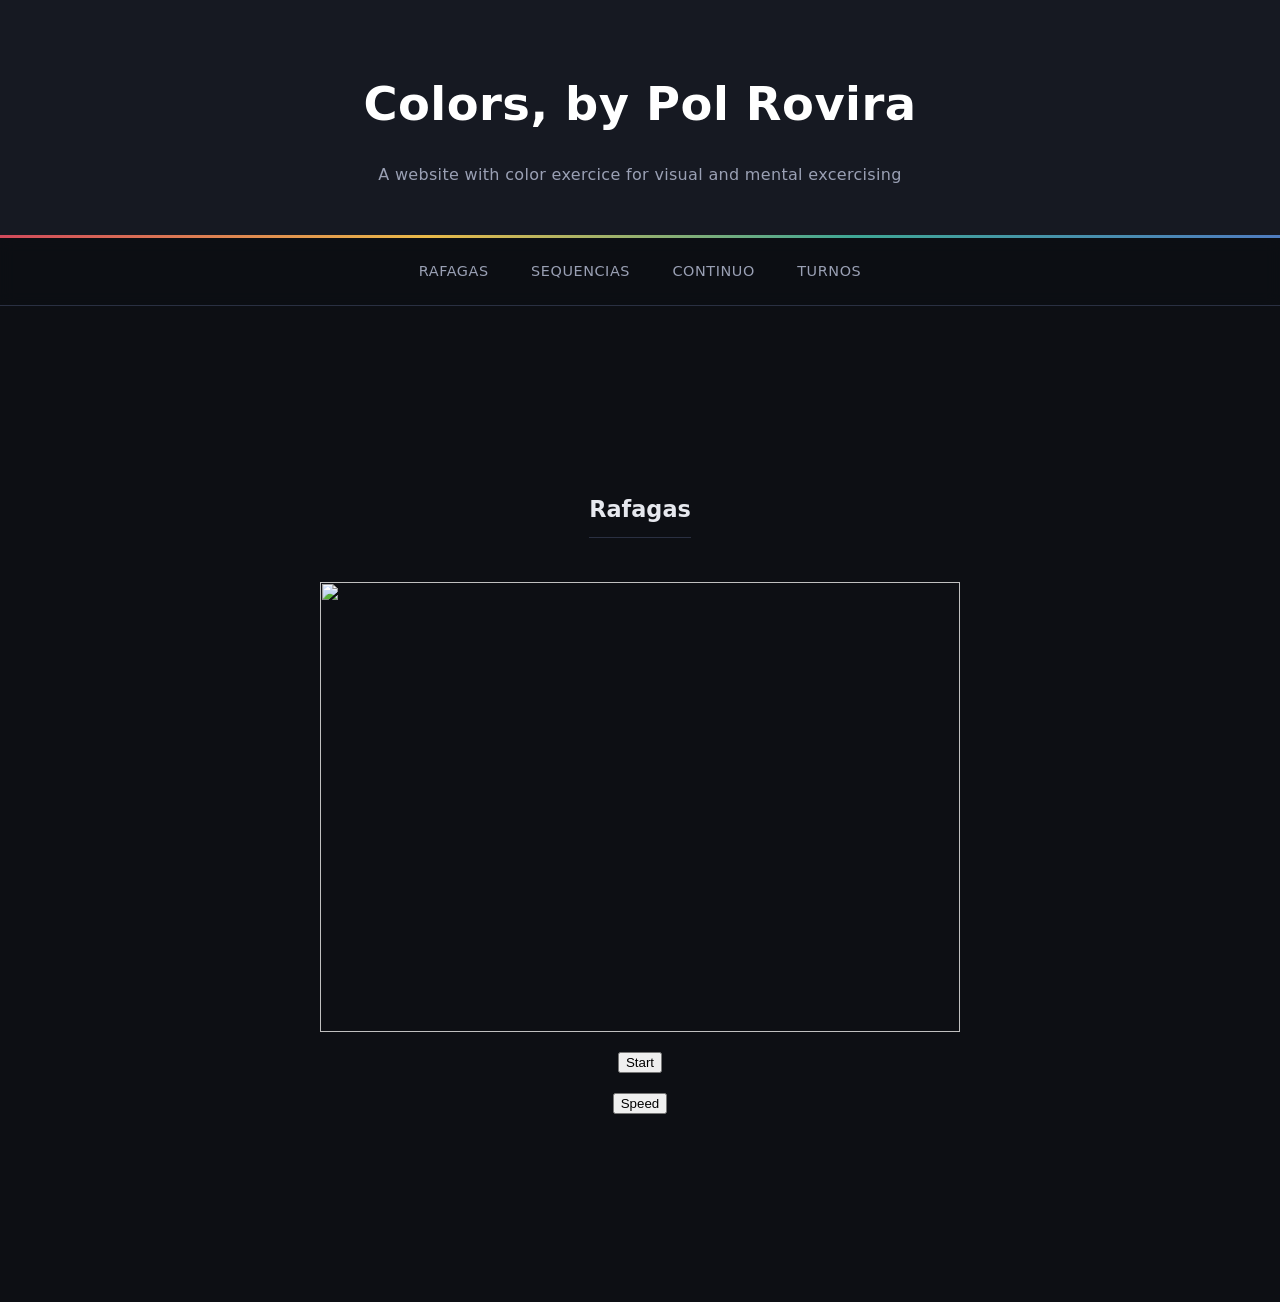
==== pages/rafagas.html @ b86105ac "Im stupid Im stupid" ====
<!DOCTYPE html>
<html lang="es">
<head>
    <meta charset="UTF-8">
    <meta name="viewport" content="width=device-width, initial-scale=1.0">
    <link rel="stylesheet" href="../src/styles.css">
    <title>Colors, by Pol Rovira</title>
</head>
<body>
    <header>
        <h1>Colors, by Pol Rovira</h1>
        <h2>A website with color exercice for visual and mental excercising</h2>
    </header>
    <nav>
        <ul>
            <li>Rafagas</li>
            <li>Sequencias</li>
            <li>Continuo</li>
            <li>Turnos</li> 
        </ul>
    </nav>
    <main>
        <h2>Rafagas</h2>
        <div id="container">
            <img src="">
        </div>
        <button id="start">Start</button>
        <button id="speed">Speed</button>
    </main>
    <script>
        const container = document.querySelector("div");
        const image = container.querySelector('img');
        const startBtn = document.querySelector("#start");
        const speedBtn = document.querySelector("#speed");

        const imgs = [
            '../assets/color_black.svg',
            '../assets/color_blue.svg',
            '../assets/color_green.svg',
            '../assets/color_orange.svg',
            '../assets/color_white.svg',
            '../assets/position_kneel.svg',
            '../assets/position_sit.svg',
            '../assets/position_stand.svg',
        ]

        let delay = 2000;
        let intervalId = null;
        let count = 0;
        const max = 25;

        function stop(){
            clearInterval(intervalId);
            intervalId = null;
        }

        function start(){
            stop();
            count = 0;
            intervalId = setInterval(imgChange, delay);
        }

        function imgChange(){
            const randomIndex = Math.floor(Math.random() * imgs.length);
            image.src = imgs[randomIndex];
            count++;
            if(count >= max) stop();
        }

        startBtn.addEventListener("click", start);

        speedBtn.addEventListener("click", () => {
            delay = Math.max(100, delay * 0.8);
            if(intervalId !== null){
                start();
            }
        })
    </script>
    <style>
       main {
            min-height: 100vh;
            display: flex;
            flex-direction: column;
            align-items: center;
            justify-content: center;
            gap: 20px;
        }

        #container {
            width: 50vw;
            height: 50vh;
            display: flex;
            justify-content: center;
            align-items: center;
        }

        #container img {
            width: 100%;
            height: 100%;
            object-fit: contain;
        }
    </style>
</body>
</html>
---- src/styles.css ----
/* ===== Base ===== */
:root {
    --bg: #0d0f14;
    --surface: #161922;
    --surface-raised: #1d2230;
    --border: #2a3042;
    --text: #e6e8ee;
    --text-muted: #9aa0b4;
    --accent: #c9a227;
    --red: #d1495b;
    --yellow: #e9b949;
    --green: #3fa796;
    --blue: #4f7cc0;
    --radius: 8px;
    --shadow: 0 10px 30px rgba(0, 0, 0, 0.45);
}

* {
    box-sizing: border-box;
}

body {
    margin: 0;
    font-family: "Inter", "Segoe UI", system-ui, -apple-system, Roboto, "Helvetica Neue", Arial, sans-serif;
    line-height: 1.75;
    color: var(--text);
    background: var(--bg);
    -webkit-font-smoothing: antialiased;
}

/* ===== Header ===== */
header {
    background: var(--surface);
    border-bottom: 1px solid var(--border);
    padding: 4rem 1.5rem 3rem;
    text-align: center;
    position: relative;
}

/* Thin four-color rule beneath the header */
header::after {
    content: "";
    position: absolute;
    left: 0;
    right: 0;
    bottom: -1px;
    height: 3px;
    background: linear-gradient(90deg, var(--red), var(--yellow), var(--green), var(--blue));
}

header h1 {
    margin: 0;
    font-size: clamp(2rem, 4.5vw, 2.9rem);
    font-weight: 700;
    letter-spacing: 0.01em;
    color: #ffffff;
}

header h2 {
    margin: 1rem auto 0;
    max-width: 640px;
    font-size: 1rem;
    font-weight: 400;
    letter-spacing: 0.02em;
    color: var(--text-muted);
}

/* ===== Navigation ===== */
nav {
    background: rgba(13, 15, 20, 0.92);
    backdrop-filter: blur(8px);
    border-bottom: 1px solid var(--border);
    position: sticky;
    top: 0;
    z-index: 10;
}

nav ul {
    list-style: none;
    margin: 0;
    padding: 0.75rem 1rem;
    display: flex;
    flex-wrap: wrap;
    justify-content: center;
    gap: 0.25rem;
}

nav li {
    padding: 0.55rem 1.2rem;
    border-radius: var(--radius);
    font-size: 0.9rem;
    font-weight: 500;
    letter-spacing: 0.04em;
    text-transform: uppercase;
    color: var(--text-muted);
    cursor: pointer;
    transition: background-color 0.2s ease, color 0.2s ease;
}

nav li:hover {
    background: var(--surface-raised);
    color: var(--text);
}

/* ===== Main content ===== */
main {
    max-width: 800px;
    margin: 3rem auto;
    padding: 0 1.25rem;
}

main > h2 {
    font-size: 1.4rem;
    font-weight: 600;
    color: var(--text);
    margin: 0 0 1.5rem;
    padding-bottom: 0.75rem;
    border-bottom: 1px solid var(--border);
    text-align: center;
    line-height: 1.35;
}

article {
    background: var(--surface);
    border: 1px solid var(--border);
    border-left: 3px solid var(--accent);
    border-radius: var(--radius);
    box-shadow: var(--shadow);
    padding: 2.25rem 2.5rem;
}

article div {
    font-size: 1rem;
    color: var(--text);
    text-align: justify;
    hyphens: auto;
}

article span {
    display: inline;
}

article br {
    line-height: 0.6;
}

/* ===== Responsive ===== */
@media (max-width: 600px) {
    header {
        padding: 2.75rem 1rem 2.25rem;
    }

    nav ul {
        gap: 0.15rem;
    }

    nav li {
        padding: 0.45rem 0.8rem;
        font-size: 0.8rem;
    }

    main {
        margin: 2rem auto;
    }

    main > h2 {
        font-size: 1.2rem;
    }

    article {
        padding: 1.5rem 1.25rem;
    }

    article div {
        text-align: left;
    }
}

/* ===== Accessibility ===== */
@media (prefers-reduced-motion: reduce) {
    nav li {
        transition: none;
    }
}
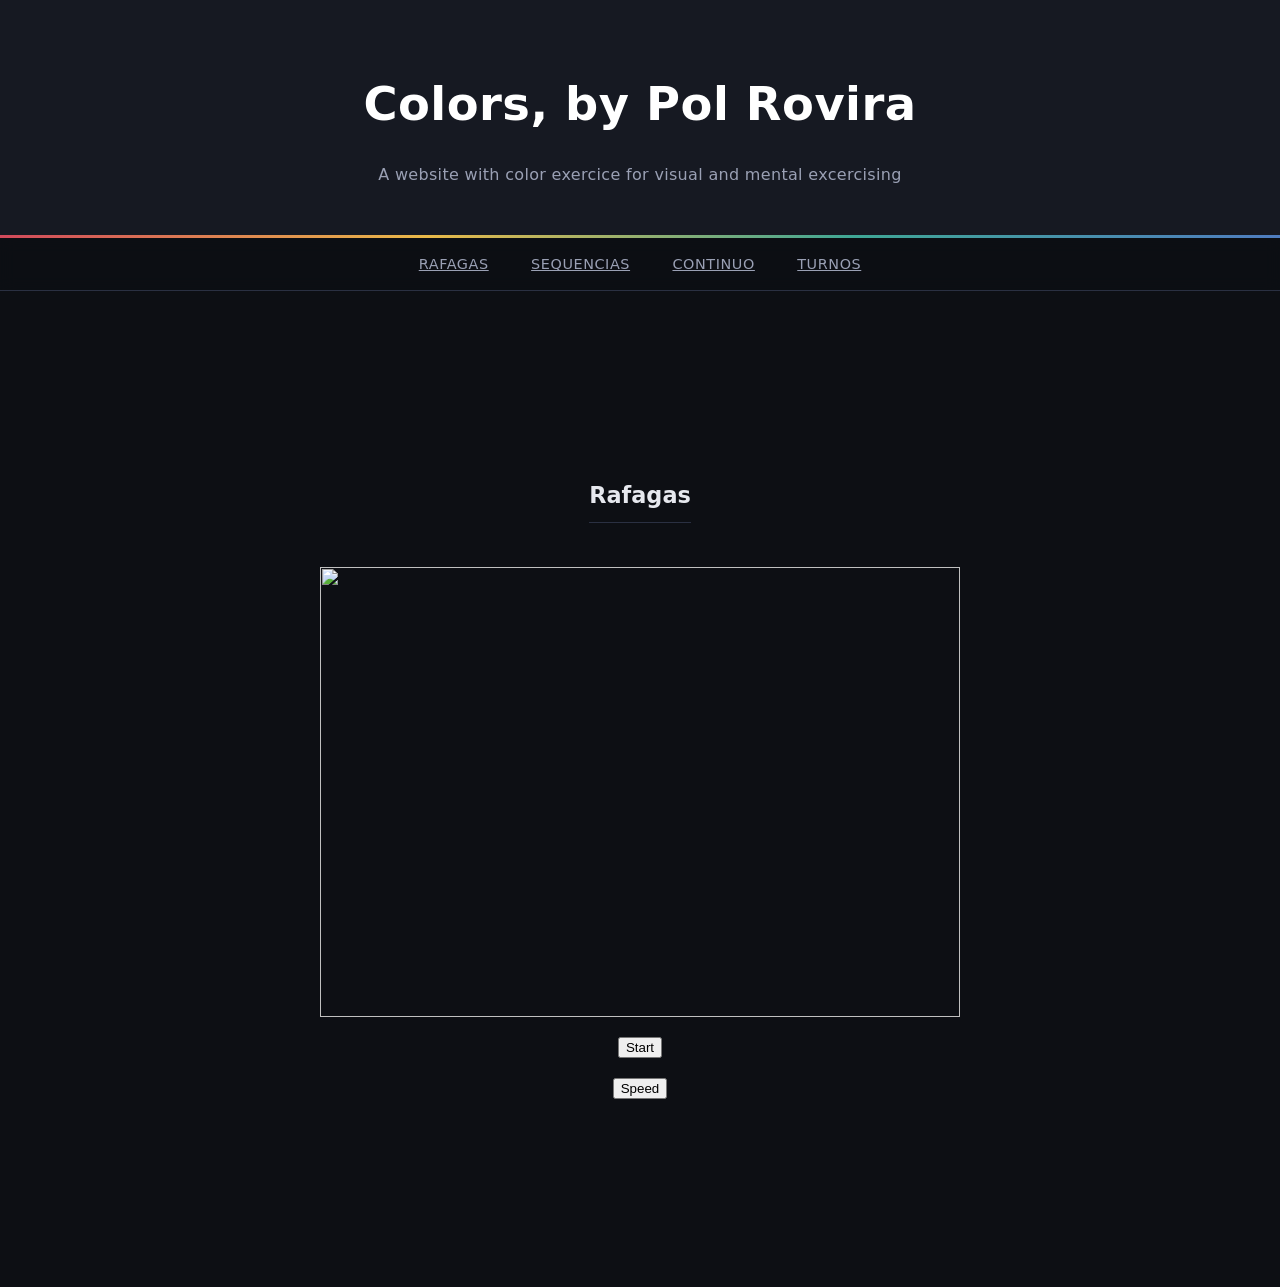
==== commit 61b9befc: "First Launch First Launch" ====
--- a/pages/rafagas.html
+++ b/pages/rafagas.html
@@ -3,7 +3,7 @@
 <head>
     <meta charset="UTF-8">
     <meta name="viewport" content="width=device-width, initial-scale=1.0">
-    <link rel="stylesheet" href="../src/styles.css">
+    <link rel="stylesheet" href="/src/styles.css">
     <title>Colors, by Pol Rovira</title>
 </head>
 <body>
@@ -13,10 +13,10 @@
     </header>
     <nav>
         <ul>
-            <li>Rafagas</li>
-            <li>Sequencias</li>
-            <li>Continuo</li>
-            <li>Turnos</li> 
+            <li><a href="rafagas.html">Rafagas</a></li>
+            <li><a href="sequencias.html">Sequencias</a></li>
+            <li><a href="continuo.html">Continuo</a></li>
+            <li><a href="turnos.html">Turnos</a></li> 
         </ul>
     </nav>
     <main>
--- a/src/styles.css
+++ b/src/styles.css
@@ -85,7 +85,7 @@
     gap: 0.25rem;
 }
 
-nav li {
+nav li a{
     padding: 0.55rem 1.2rem;
     border-radius: var(--radius);
     font-size: 0.9rem;
